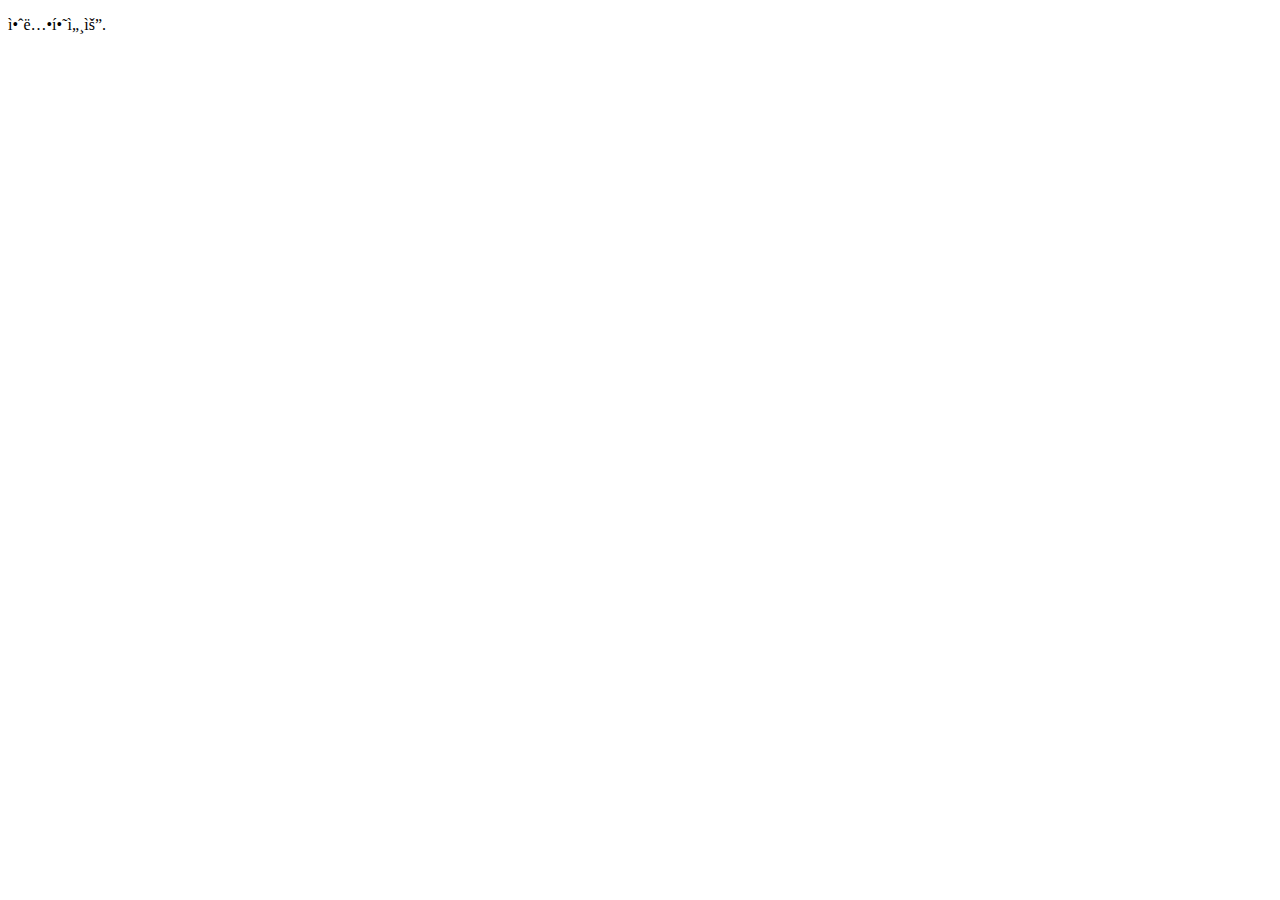
==== src/main/resources/templates/home.html @ c3a99bcb "login seed" ====
<!DOCTYPE html>
<html xmlns:th="http://www.thymeleaf.org">
<head>
    <title>Hello</title>
    <meta http-equiv="Content-Type" charset="text/html; charset=UTF-8"/>
</head>
<body>
<p th:text="'안녕하세요. ' + ${data}" >안녕하세요.</p>
</body>
</html>
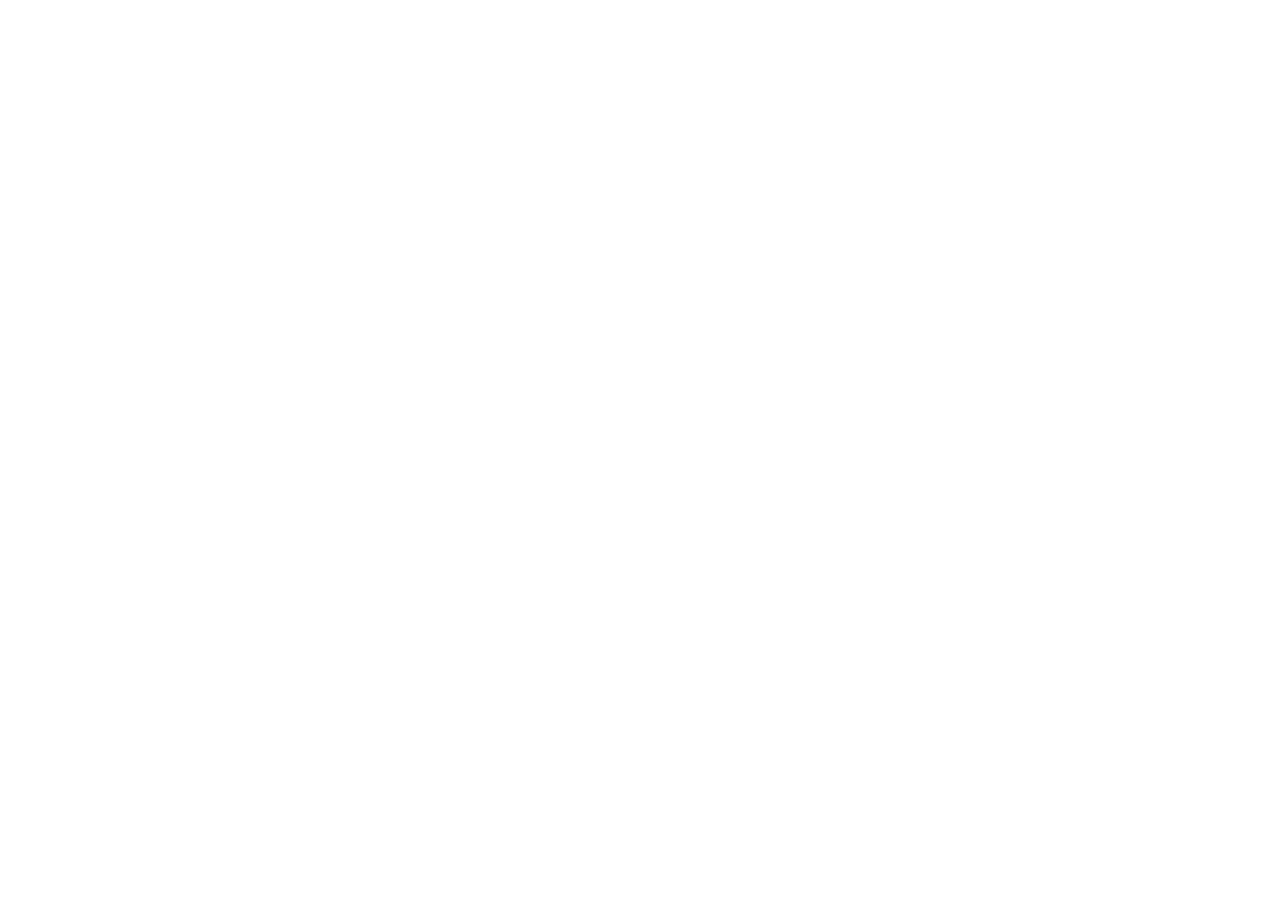
==== commit cc11670c: "스프링 시큐리티 적용 (로그인, 회원가입)" ====
--- a/src/main/resources/templates/home.html
+++ b/src/main/resources/templates/home.html
@@ -1,10 +1,7 @@
 <!DOCTYPE html>
 <html xmlns:th="http://www.thymeleaf.org">
-<head>
-    <title>Hello</title>
-    <meta http-equiv="Content-Type" charset="text/html; charset=UTF-8"/>
-</head>
-<body>
-<p th:text="'안녕하세요. ' + ${data}" >안녕하세요.</p>
+<head th:replace="fragments/header :: header"/>
+<body class="container">
+<div th:replace="fragments/bodyHeader :: bodyHeader"/>
 </body>
 </html>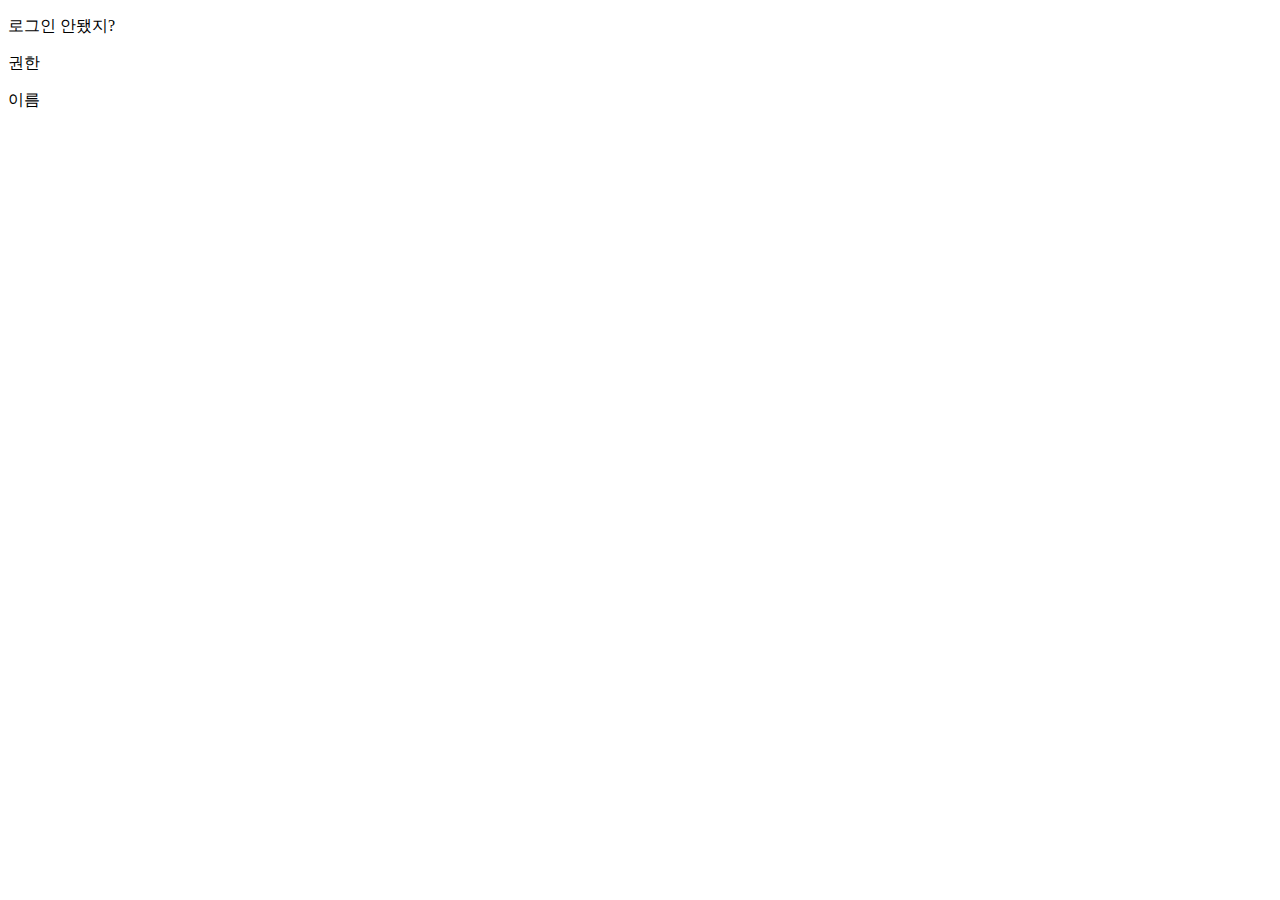
==== commit ce903a64: "로그인시 or 로그아웃시 템플릿 변경" ====
--- a/src/main/resources/templates/home.html
+++ b/src/main/resources/templates/home.html
@@ -1,7 +1,15 @@
 <!DOCTYPE html>
-<html xmlns:th="http://www.thymeleaf.org">
+<html xmlns:th="http://www.thymeleaf.org" xmlns:sec="http://thymeleaf.org/extras/spring-security">
 <head th:replace="fragments/header :: header"/>
 <body class="container">
 <div th:replace="fragments/bodyHeader :: bodyHeader"/>
+
+<p sec:authorize="!isAuthenticated()">로그인 안됐지?</p>
+
+<div sec:authorize="isAuthenticated()">
+    <p sec:authentication="principal.authorities">권한</p>
+    <p sec:authentication="principal.username">이름</p>
+</div>
+
 </body>
 </html>